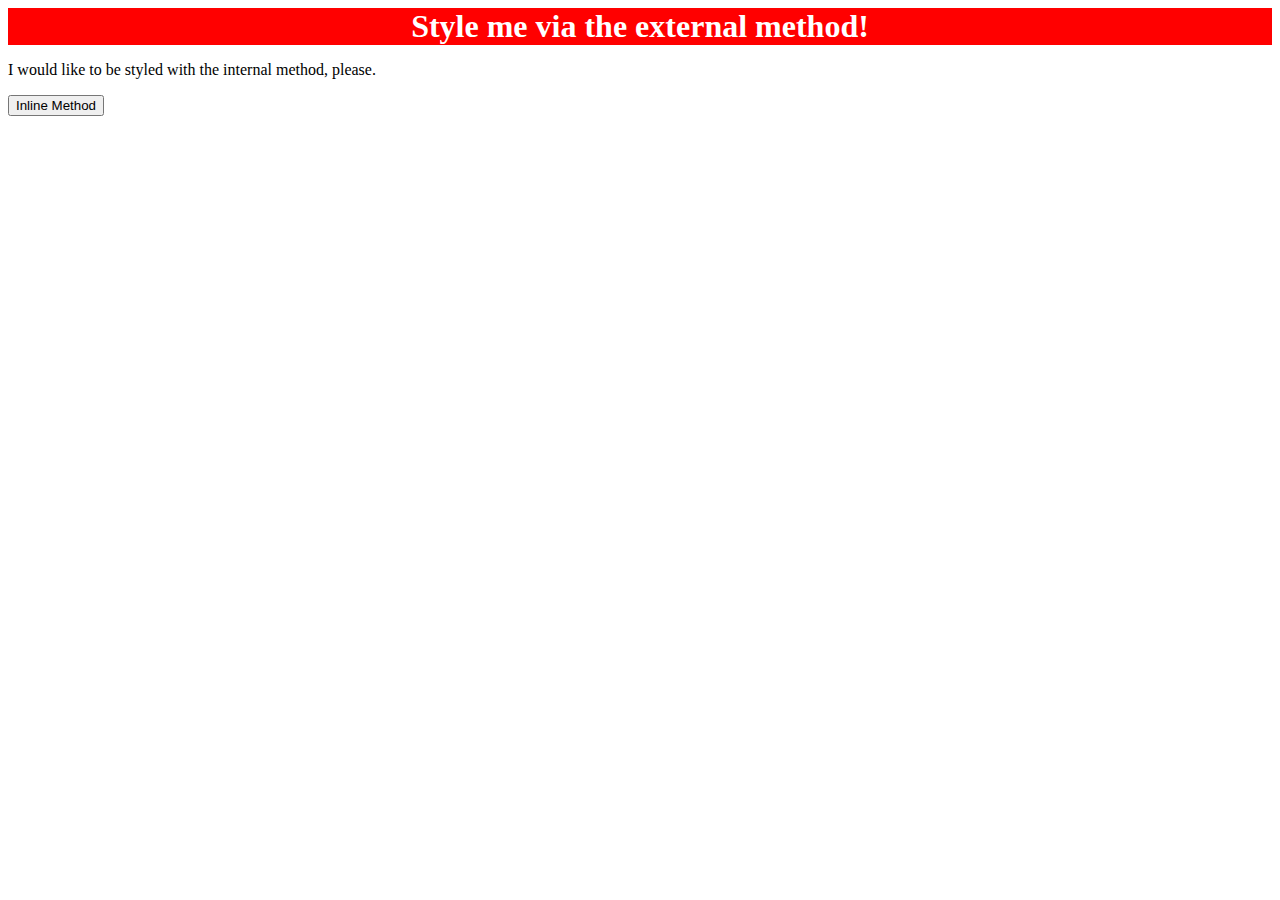
==== foundations/01-css-methods/index.html @ 6c052f21 "Se utilizo el external method para el div" ====
<!DOCTYPE html>
<html lang="en">
  <head>
    <meta charset="UTF-8">
    <meta http-equiv="X-UA-Compatible" content="IE=edge">
    <meta name="viewport" content="width=device-width, initial-scale=1.0">
    <title>Methods for Adding CSS</title>
    <link rel="stylesheet" href="styles.css">
  </head>
  <body>
    <div class="external-method">Style me via the external method!</div>
    <p>I would like to be styled with the internal method, please.</p>
    <button>Inline Method</button>
  </body>
</html>
---- foundations/01-css-methods/styles.css ----
.external-method{
 background-color: red;
 font-size: 32px;
 text-align: center;
 color: white;
 font-weight: bold;
}
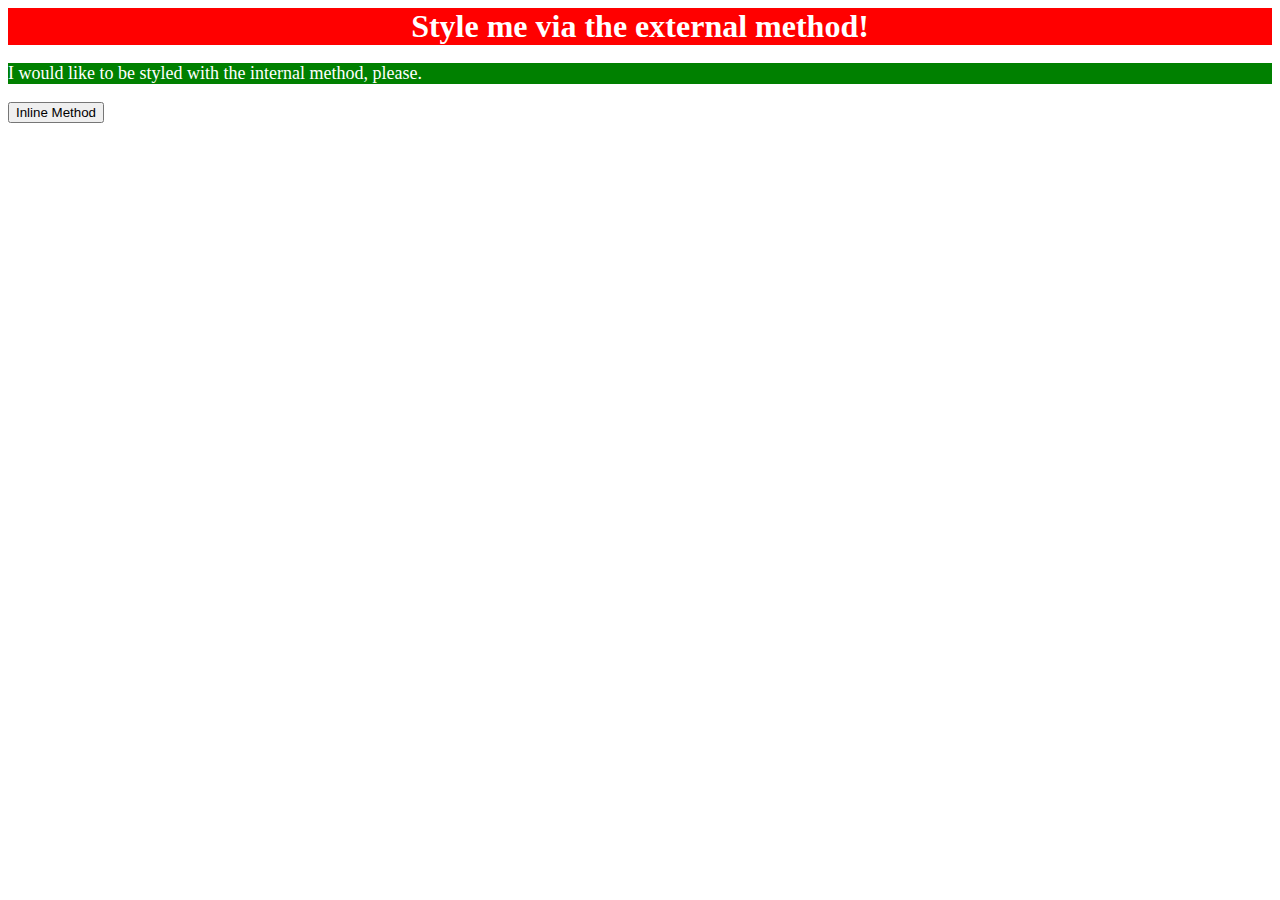
==== commit 0dba168b: "se utilizo el internal method en el parrafo" ====
--- a/foundations/01-css-methods/index.html
+++ b/foundations/01-css-methods/index.html
@@ -6,6 +6,18 @@
     <meta name="viewport" content="width=device-width, initial-scale=1.0">
     <title>Methods for Adding CSS</title>
     <link rel="stylesheet" href="styles.css">
+
+
+    <style>
+
+      p{
+        background-color: green;
+        color: white;
+        font-size: 18px;
+      }
+
+    </style>
+    
   </head>
   <body>
     <div class="external-method">Style me via the external method!</div>
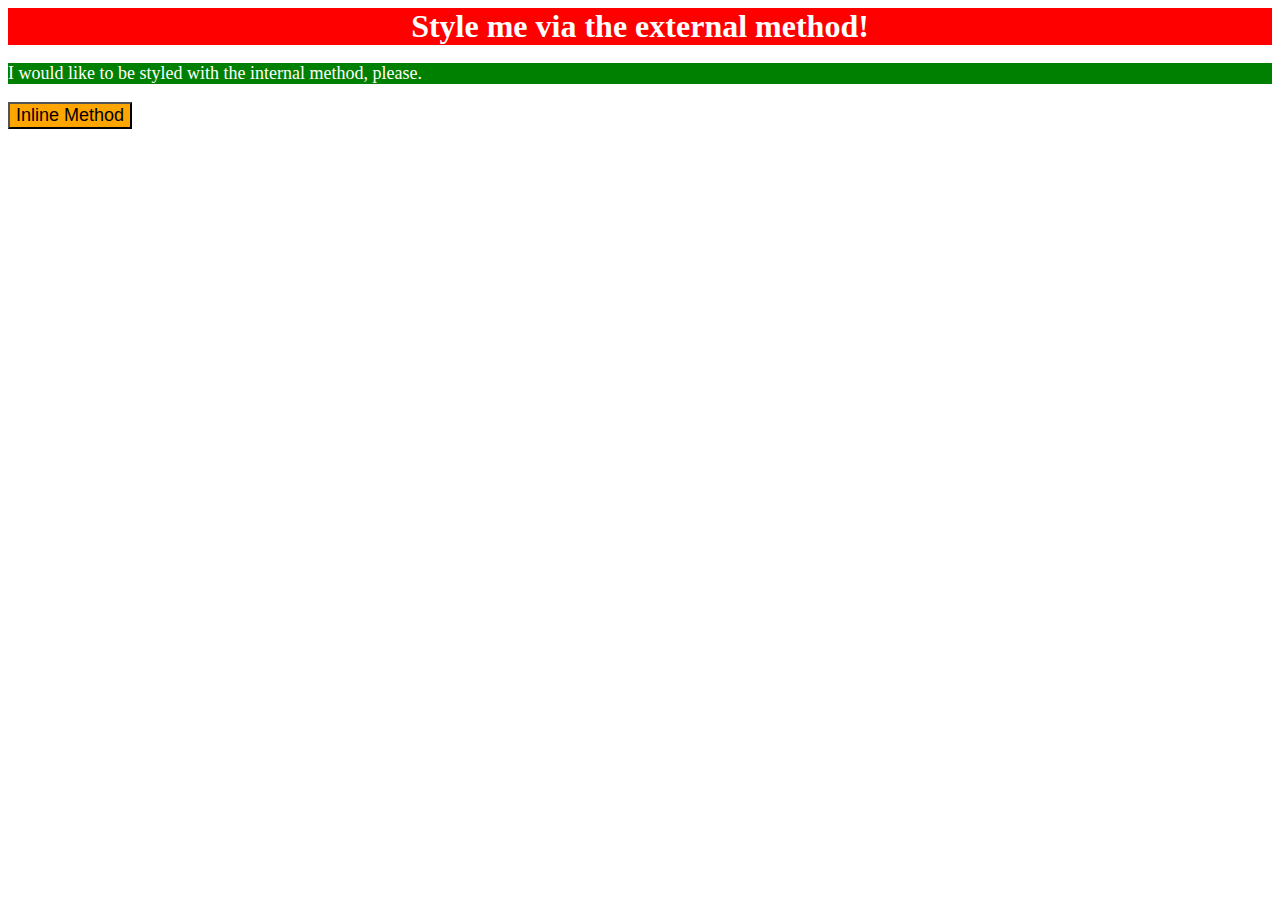
==== commit 9d0b4ad8: "se utilizo el inline method en el boton" ====
--- a/foundations/01-css-methods/index.html
+++ b/foundations/01-css-methods/index.html
@@ -17,11 +17,11 @@
       }
 
     </style>
-    
+
   </head>
   <body>
     <div class="external-method">Style me via the external method!</div>
     <p>I would like to be styled with the internal method, please.</p>
-    <button>Inline Method</button>
+    <button style="background-color: orange;font-size: 18px;">Inline Method</button>
   </body>
 </html>